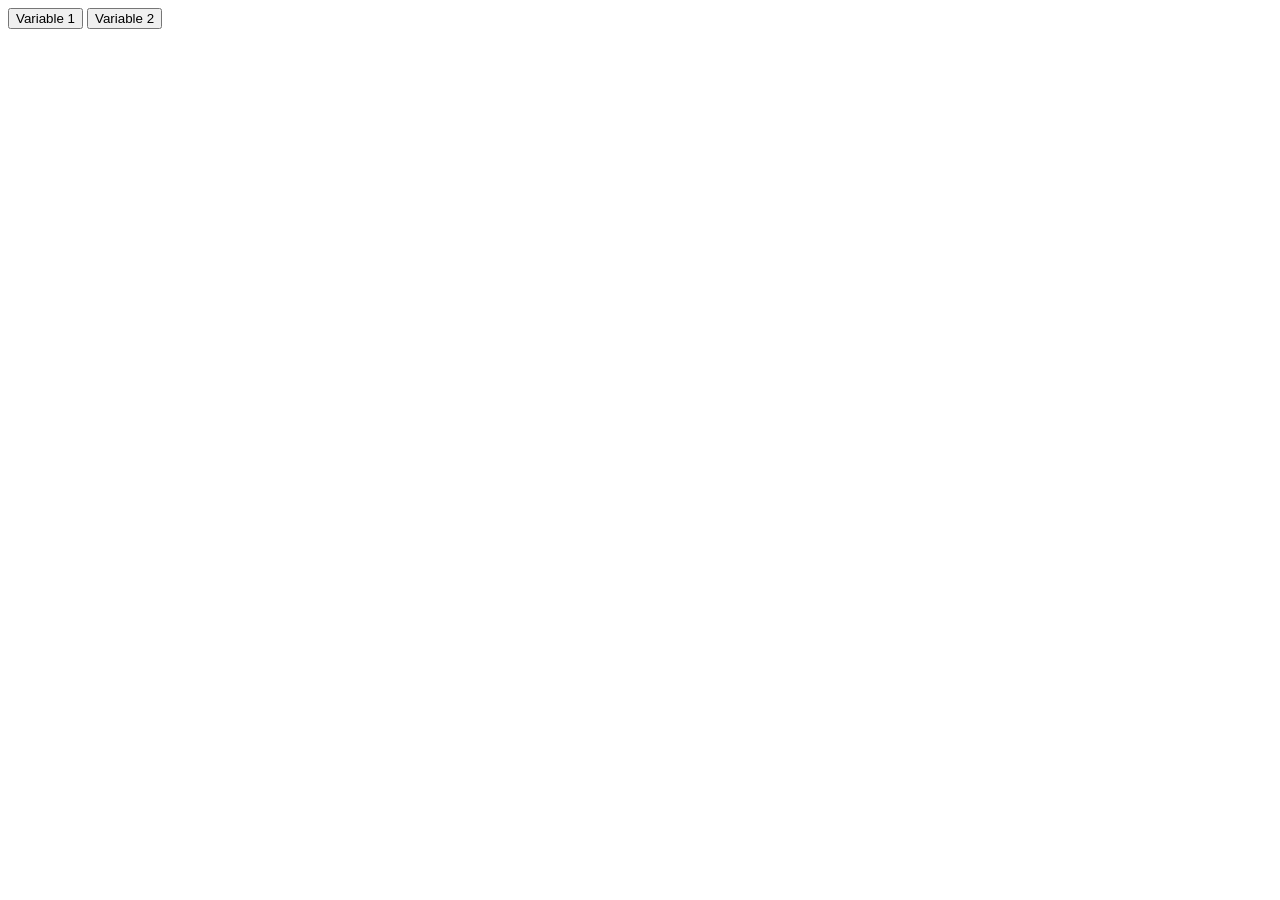
==== index.html @ 97388792 "Csv for graph, html and JS file" ====
<!DOCTYPE html>
<html lang="en">
<head>
    <meta charset="utf-8">
</head>

<!-- Load d3.js -->
<script src="https://d3js.org/d3.v4.js"></script>
<body>
    <script src="js/app.js"></script>
</body>


<!-- Add 2 buttons -->
<button onclick="update(data1)">Variable 1</button>
<button onclick="update(data2)">Variable 2</button>

<!-- Create a div where the graph will take place -->
<div id="my_dataviz"></div>

</html>
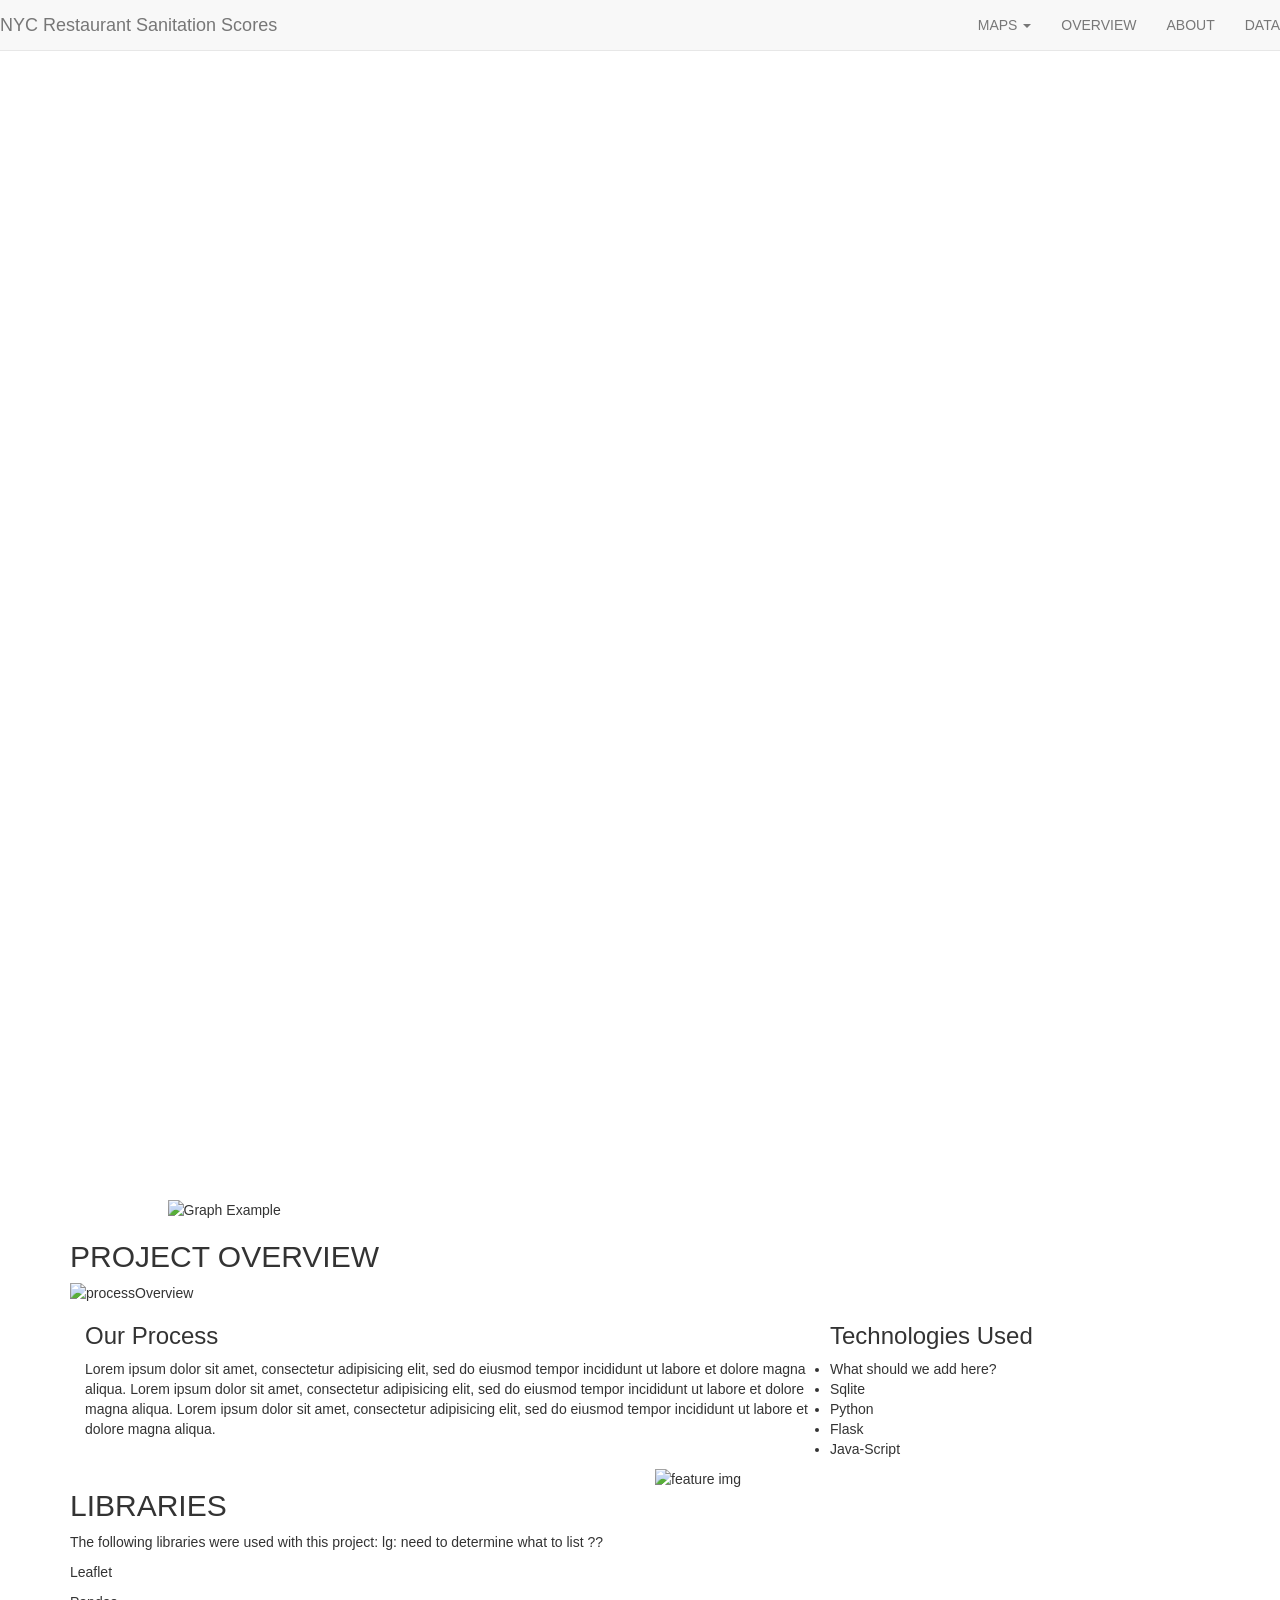
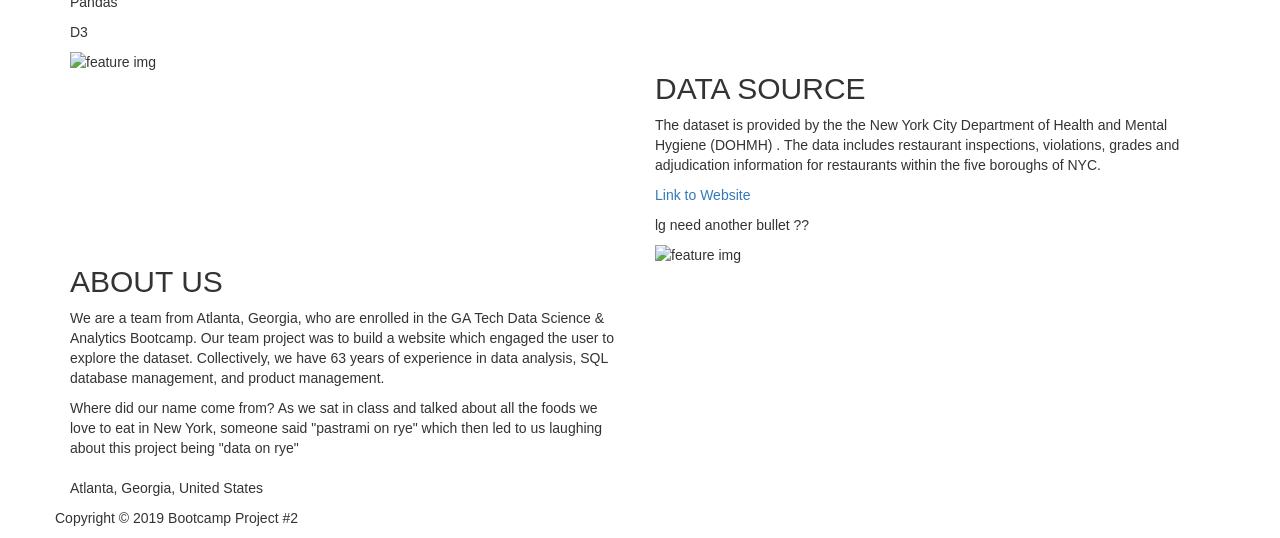
==== commit 0c9ee0b0: "new route for table data, new javascript for frappe" ====
--- a/index.html
+++ b/index.html
@@ -1,21 +1,373 @@
 <!DOCTYPE html>
 <html lang="en">
-<head>
-    <meta charset="utf-8">
-</head>
-
-<!-- Load d3.js -->
-<script src="https://d3js.org/d3.v4.js"></script>
-<body>
-    <script src="js/app.js"></script>
-</body>
-
-
-<!-- Add 2 buttons -->
-<button onclick="update(data1)">Variable 1</button>
-<button onclick="update(data2)">Variable 2</button>
-
-<!-- Create a div where the graph will take place -->
-<div id="my_dataviz"></div>
-
-</html>+	<head>
+    	<!-- 
+    	Boxer Template
+    	http://www.templatemo.com/tm-446-boxer
+    	-->
+		<meta charset="utf-8">
+		<title>NY Restaurant Health Ratings</title>
+		<meta http-equiv="X-UA-Compatible" content="IE=Edge">
+		<meta name="viewport" content="width=device-width, initial-scale=1">
+		<meta name="keywords" content="">
+		<meta name="description" content="">
+		
+		<!--BEGIN styles needed for the Boxer bootstrap template-->
+		<!-- animate css -->
+		<link rel="stylesheet" href="static/css/animate.min.css">
+		<!-- bootstrap css -->
+		<link rel="stylesheet" href="https://maxcdn.bootstrapcdn.com/bootstrap/3.3.7/css/bootstrap.min.css">
+		<!-- font-awesome -->
+		<link rel="stylesheet" href="static/css/font-awesome.min.css">
+		<!-- google font -->
+		<link href='http://fonts.googleapis.com/css?family=Open+Sans:400,300,400italic,700,800' rel='stylesheet' type='text/css'>
+		<!--END styles needed for the Boxer bootstrap template-->
+
+		<!--BEGIN styles needed for leaflet-->
+		<link rel="stylesheet" href="https://unpkg.com/leaflet@1.3.3/dist/leaflet.css" integrity="sha512-Rksm5RenBEKSKFjgI3a41vrjkw4EVPlJ3+OiI65vTjIdo9brlAacEuKOiQ5OFh7cOI1bkDwLqdLw3Zg0cRJAAQ==" crossorigin="" />
+		<script src="https://unpkg.com/leaflet@1.3.3/dist/leaflet.js" integrity="sha512-tAGcCfR4Sc5ZP5ZoVz0quoZDYX5aCtEm/eu1KhSLj2c9eFrylXZknQYmxUssFaVJKvvc0dJQixhGjG2yXWiV9Q==" crossorigin=""></script>
+		<script src="https://d3js.org/d3.v4.min.js"></script>
+		<!--END styles needed for leaflet-->
+
+		<!--  BEGIN Styles used by the Resizeable Control 
+		<link rel="stylesheet" href="static/css/jquery.jscrollpane.css" />
+    	<link rel="stylesheet" href="https://cdnjs.cloudflare.com/ajax/libs/leaflet/0.7.3/leaflet.css" />
+    	<link rel="stylesheet" href="https://maxcdn.bootstrapcdn.com/bootstrap/3.3.4/css/bootstrap.css">
+    	<link rel="stylesheet" href="https://maxcdn.bootstrapcdn.com/bootstrap/3.3.4/css/bootstrap-theme.css">
+    	<link rel="stylesheet" href="https://cdnjs.cloudflare.com/ajax/libs/jqueryui/1.11.4/jquery-ui.css" />
+    	<link rel="stylesheet" href="static/css/Leaflet.ResizableControl.css" />
+		END Styles used by the Resizeable Control-->
+
+		<!-- custom css -->
+		<link rel="stylesheet" href="static/css/templatemo-style.css">
+
+	</head>
+	<body>
+		<!-- start preloader -->
+		<div class="preloader">
+			<div class="sk-spinner sk-spinner-rotating-plane"></div>
+    	 </div>
+		<!-- end preloader -->
+
+		<!-- Start of navbar -->
+		<nav class="navbar navbar-default navbar-fixed-top" role="navigation">
+				<div class="container-fluid navbar-custom">
+		  
+				  <!-- Per Jing, grouping for better mobile display -->
+				  <div class="row">
+					<div class="navbar-header">
+					  <button type="button" class="navbar-toggle collapsed" data-toggle="collapse" data-target="#bs-example-navbar-collapse-1" aria-expanded="false">
+						<span class="sr-only">Toggle Navigation</span>
+						<span class="icon-bar"></span>
+						<span class="icon-bar"></span>
+						<span class="icon-bar"></span>
+					  </button>
+					  <a href="index.html" class="navbar-brand">NYC Restaurant Sanitation Scores</a>
+					</div>
+
+				<!--   LG Note:    Category changes to the original
+					home ->  Maps
+					pricing ->   Data
+					download ->  Overview
+					contact ->   About
+
+				-->
+
+				<div class="collapse navbar-collapse" id="bs-example-navbar-collapse-1">
+					<ul class="nav navbar-nav navbar-right text-uppercase">
+						<li class="dropdown" >
+							<a class="dropdown-toggle" data-toggle="dropdown" role="button" aria-haspopup="true" aria-expanded="false">Maps <span class="caret"></span></a>
+							<ul class="dropdown-menu">
+								<li><a href="#mapM">Map1-Markers</a></li>
+								 <li><a href="#mapH">Map2-Heat</a></li>
+								 <li ><a href="#mapG">Graph</a></li>
+							</ul>
+						</li>
+						<!-- <li><a href="#feature">Features</a></li> -->
+						<!--   Removed features from the menu, but mainted the section within the page-->
+						<li><a href="#overview">Overview</a></li>
+						<li><a href="#about">About</a></li>
+						<!--  Moving data to the end as I'm not sure how long it will be.-->
+						<!--??  this link should open a new page.  Only works when I choose 'new tab'.   Will get this working.-->
+						<!-- <li><a href="data.html" target="_self">Data</a></li> -->
+						<li class="navbar-last"><a href="data.html">Data</a></li>
+					</ul>
+				</div>
+			</div>
+		</nav>
+		<!-- end navigation -->
+
+		<!-- start mapM, Map with Markers -->
+		<section id="mapG">  <!--This id is for the style sheets and makes the section look correct.  In this case, mapG and mapM have the same style in the CSS.-->
+				<div class="overlay">
+						<div class="container"><!--may need to add container-fluid for responsive to display the map height-->
+							<div class="row">
+								<div class="col-md-1"></div>
+								<div class="col-md-10 wow fadeIn" id="mapM" style="height:600px;" data-wow-delay="0.3s"></div>  <!--this id is for the map id in the js file-->
+								<div class="col-md-1"></div>
+							</div>
+						</div>
+				</div>
+		</section>
+		<!-- end mapM, Map with Markers -->
+
+	<!-- start mapH, Heat Map -->
+	<section id="mapH">
+		<div class="overlay">
+				<div class="container"> <!--may need to add container-fluid for responsive to display the map height-->
+					<div class="row">
+						<div class="col-md-1"></div>
+						<div class="col-md-10 wow fadeIn" id="h_map" style="height:600px;" data-wow-delay="0.3s"></div>
+						<div class="col-md-1"></div>
+					</div>
+				</div>
+		</div>
+	</section>
+<!-- end mapH, Heat Map -->	
+
+<!-- start mapH, Graph Map -->
+<section id="mapG">
+		<div class="overlay">
+				<div class="container"> <!--may need to add container-fluid for responsive to display the map height-->
+					<div class="row">
+						<div class="col-md-1">
+						</div>
+						<!--  This line has been removed for demo purposes.   Update the id attribute with the value in the js file.-->
+						<!-- <div class="col-md-10 wow fadeIn" id="map-id" style="height:600px;" data-wow-delay="0.3s"> -->
+						<!--The image is added only for demo purposes.    Remove this DIV SECTION when the real map is ready-->
+							<div class="col-md-10 wow fadeInRight" data-wow-delay="0.6s">
+								<img src="static/images/exampleBar.png" class="img-responsive" alt="Graph Example">
+							</div>
+						<div class="col-md-1">
+						</div>
+					</div>
+				</div>
+		</div>
+	</section>
+<!-- end mapG, Graph Map -->	
+
+		<!-- start overview -->
+		<section id="overview">
+			<div class="container">
+				<div class="row">
+					<!-- row1-->
+					<div class="col-md-12 wow fadeInLeft" data-wow-delay="0.6s">
+								<h2 class="text-uppercase">Project Overview</h2>
+							</div>
+					<!-- row2-->
+					<!-- <div class="col-md-1"></div> -->
+					<div class="col-md-12 wow fadeInRight" data-wow-delay="0.6s">
+							<img src="static/images/processExample.png" class="img-responsive" alt="processOverview">
+						</div>
+					<!-- <div class="col-md-1"></div> -->
+					</div>
+					<!-- row3-->
+					<div class="col-md-8 wow fadeInLeft" data-wow-delay="0.6s">
+						<p></p>
+						<h3>Our Process</h3>
+						<p>Lorem ipsum dolor sit amet, consectetur adipisicing elit, sed do eiusmod tempor incididunt ut labore et dolore magna aliqua.
+								Lorem ipsum dolor sit amet, consectetur adipisicing elit, sed do eiusmod tempor incididunt ut labore et dolore magna aliqua.
+								Lorem ipsum dolor sit amet, consectetur adipisicing elit, sed do eiusmod tempor incididunt ut labore et dolore magna aliqua. </p>
+						<p></p>
+					</div>
+					<div class="col-md-1"> </div>
+					<div class="col-md-3 wow fadeInLeft" data-wow-delay="0.6s"></div>
+						<h3>Technologies Used</h3>
+						<UL>
+							<li>What should we add here?</li>
+							<li>Sqlite</li>
+							<li>Python</li>
+							<li>Flask</li>
+							<li>Java-Script</li>
+
+						</UL>
+					</div>	
+			</div>
+		</section>
+		<!-- end overview -->
+
+		<!-- start feature -->
+		<!-- This section is maintained for content purposed, but has been removed from the menu-->
+		<section id="feature">
+				<div class="container">
+					<div class="row">
+						<div class="col-md-6 wow fadeInLeft" data-wow-delay="0.6s">
+							<h2 class="text-uppercase">Libraries</h2>
+							<p>The following libraries were used with this project:  lg:  need to determine what to list ?? </p>
+							<p><i class="fa fa-mobile"></i>Leaflet</p>
+							<p><i class="fa fa-mobile"></i>Pandas</p>
+							<p><i class="fa fa-mobile"></i>D3</p>
+						</div>
+						<div class="col-md-6 wow fadeInRight" data-wow-delay="0.6s">
+							<img src="static/images/computerGear.png" class="img-responsive" alt="feature img">
+						</div>
+					</div>
+				</div>
+			</section>
+			<!-- end feature -->
+	
+			<!-- start feature1 -->
+			<section id="feature1">
+				<div class="container">
+					<div class="row">
+						<div class="col-md-6 wow fadeInUp" data-wow-delay="0.6s">
+							<img src="static/images/nycOpenData.png" class="img-responsive" alt="feature img">
+						</div>
+						<div class="col-md-6 wow fadeInUp" data-wow-delay="0.6s">
+							<h2 class="text-uppercase">Data Source</h2>
+							<p>The dataset is provided by the the New York City Department of Health and Mental Hygiene (DOHMH) .   The data includes restaurant inspections, violations, grades and adjudication information for restaurants within the five boroughs of NYC.  
+									 </p>
+									 <p></p>
+							<p><span><i class="fa fa-mobile"></i></span><a href="https://data.cityofnewyork.us/Health/DOHMH-New-York-City-Restaurant-Inspection-Results/43nn-pn8j;" target="_blank">Link to Website</a></p>
+							<p><i class="fa fa-code"></i>lg need another bullet ??</p>
+						</div>
+					</div>
+				</div>
+			</section>
+			<!-- end feature1 -->
+
+		<!-- start about -->
+		<section id="about">
+			<div class="overlayBottom">
+				<div class="container">
+					<div class="row">
+						<div class="col-md-6 wow fadeInUp" data-wow-delay="0.6s">
+							<h2 class="text-uppercase">About Us</h2>
+							<p>We are a team from Atlanta, Georgia, who are enrolled in the GA Tech Data Science & Analytics Bootcamp.  Our team project was to build a website which engaged the user to explore the dataset.    Collectively, we have 63 years of experience in data analysis, SQL database management, and product management. </p>
+							<p>Where did our name come from?    As we sat in class and talked about all the foods we love to eat in New York, someone said "pastrami on rye" which then led to us laughing about this project being "data on rye" </p>
+							<address></address>
+								<p><i class="fa fa-map-marker"></i> Atlanta, Georgia, United States</p>
+								<!-- <p><i class="fa fa-phone"></i> 010-010-0110 or 020-020-0220</p>
+								<p><i class="fa fa-envelope-o"></i> info@company.com</p> -->
+							</address>
+						</div>
+						<div class="col-md-6 wow fadeInRight" data-wow-delay="0.6s">
+							<img src="static/images/pastrami.jpg" class="img-responsive" alt="feature img">
+						</div>
+					</div>
+				</div>
+			</div>
+		</section>
+		<!-- end about -->
+
+		
+		<!-- lg ??  moving this sectino to a new page since I think it is too much data for a DIV.   Links only work if I right click and open in a new tab.  Will figure this out.-->
+		<!-- start data
+		<section id="data">
+				<div class="container">
+					<div class="row">
+						<div class="col-md-12 wow bounceIn">
+							<h2 class="text-uppercase">Our Data</h2>
+						</div>
+						<div class="col-md-4 wow fadeIn" data-wow-delay="0.6s">
+							<div class="data text-uppercase">
+								<div class="data-title">
+									<h4>Basic Plan</h4>
+									<p>$11</p>
+									<small class="text-lowercase">monthly</small>
+								</div>
+								<ul>
+									<li>6 GB Space</li>
+									<li>600 GB Bandwidth</li>
+									<li>60 More Themes</li>
+									<li>Lifetime Support</li>
+								</ul>
+								<button class="btn btn-primary text-uppercase">Sign up</button>
+							</div>
+						</div>
+						<div class="col-md-4 wow fadeIn" data-wow-delay="0.6s">
+							<div class="data active text-uppercase">
+								<div class="data-title">
+									<h4>Business Plan</h4>
+									<p>$22</p>
+									<small class="text-lowercase">monthly</small>
+								</div>
+								<ul>
+									<li>15 GB space</li>
+									<li>1,500 GB Bandwidth</li>
+									<li>150 More Themes</li>
+									<li>Lifetime Support</li>
+								</ul>
+								<button class="btn btn-primary text-uppercase">Sign up</button>
+							</div>
+						</div>
+						<div class="col-md-4 wow fadeIn" data-wow-delay="0.6s">
+							<div class="data text-uppercase">
+								<div class="data-title">
+									<h4>Pro Plan</h4>
+									<p>$33</p>
+									<small class="text-lowercase">monthly</small>
+								</div>
+								<ul>
+									<li>35 GB space</li>
+									<li>3,500 GB bandwidth</li>
+									<li>350 more themes</li>
+									<li>Lifetime Support</li>
+								</ul>
+								<button class="btn btn-primary text-uppercase">Sign Up</button>
+							</div>
+						</div>
+					</div>
+				</div>
+			</section>
+			end data -->
+
+		<!-- start footer -->
+		<footer>
+			<div class="container">
+				<div class="row">
+					<p>Copyright © 2019 Bootcamp Project #2</p>
+				</div>
+			</div>
+		</footer>
+		<!-- end footer -->
+		
+		<!-- API key -->
+		<script type="text/javascript" src="static/js/config.js"></script>
+
+		<!-- jQuery CDN -->
+		<!-- This URL for the jquery script is from the HTML homework.  Using this file and NOT the jquery.js which came with the bootstrap template
+		WHY??    2.1.4 was used with HTML Homework and v1.10.2 was included with bootstrap template -->
+		  <script type="text/javascript" src="https://code.jquery.com/jquery-2.1.4.min.js"></script>
+
+
+		<!--This script came with the bootstap template and is v1.10.2-->
+		<!-- <script src="js/jquery.js"></script>  -->
+		<script src="static/js/jquery.singlePageNav.min.js"></script>
+
+
+		<!--   bootstrap should be loaded AFTER jquery, else there is an error-->
+		<!--https://stackoverflow.com/questions/9529574/bootstrap-dropdown-menu-not-working-->
+
+		
+		<!-- Bootstrap CDN -->
+		<!-- <script src="js/bootstrap.min.js"></script> -->
+		<script src="https://maxcdn.bootstrapcdn.com/bootstrap/3.3.6/js/bootstrap.min.js"></script>
+
+		<script src="static/js/wow.min.js"></script>
+		
+		<script src="static/js/custom.js"></script>
+
+		
+		<!--  BEGIN Scripts used by Heat Map-->
+		<script type="text/javascript" src="static/js/heatmap.js"></script>
+		<script type="text/javascript" src="static/js/leaflet-heat.js"></script>
+		<!-- END Scripts used by the Heat Map-->
+        
+        <!--  BEGIN Scripts used by Marker Map-->
+        <script type="text/javascript" src="static/js/FarahMarkers.js"></script>
+        <!-- END Scripts used by the Marker Map-->
+        
+		<!--  BEGIN Scripts used by the Resizeable Control-->
+		<!-- <script src="https://cdnjs.cloudflare.com/ajax/libs/jquery/2.1.4/jquery.min.js"></script> 
+    	<script src="https://cdnjs.cloudflare.com/ajax/libs/jqueryui/1.11.4/jquery-ui.min.js"></script>
+    	<script src="https://cdnjs.cloudflare.com/ajax/libs/jquery-mousewheel/3.1.12/jquery.mousewheel.js"></script>
+    	<script src="static/js/jquery.jscrollpane.min.js"></script>
+    	<script src="https://cdnjs.cloudflare.com/ajax/libs/leaflet/0.7.3/leaflet.js"></script>
+    	<script src="https://maxcdn.bootstrapcdn.com/bootstrap/3.3.4/js/bootstrap.js"></script>
+    	<script src="static/js/Leaflet.ResizableControl.js"></script>
+		 END Scripts used by the Resizeable Control-->
+
+	  
+	</body>
+</html>
